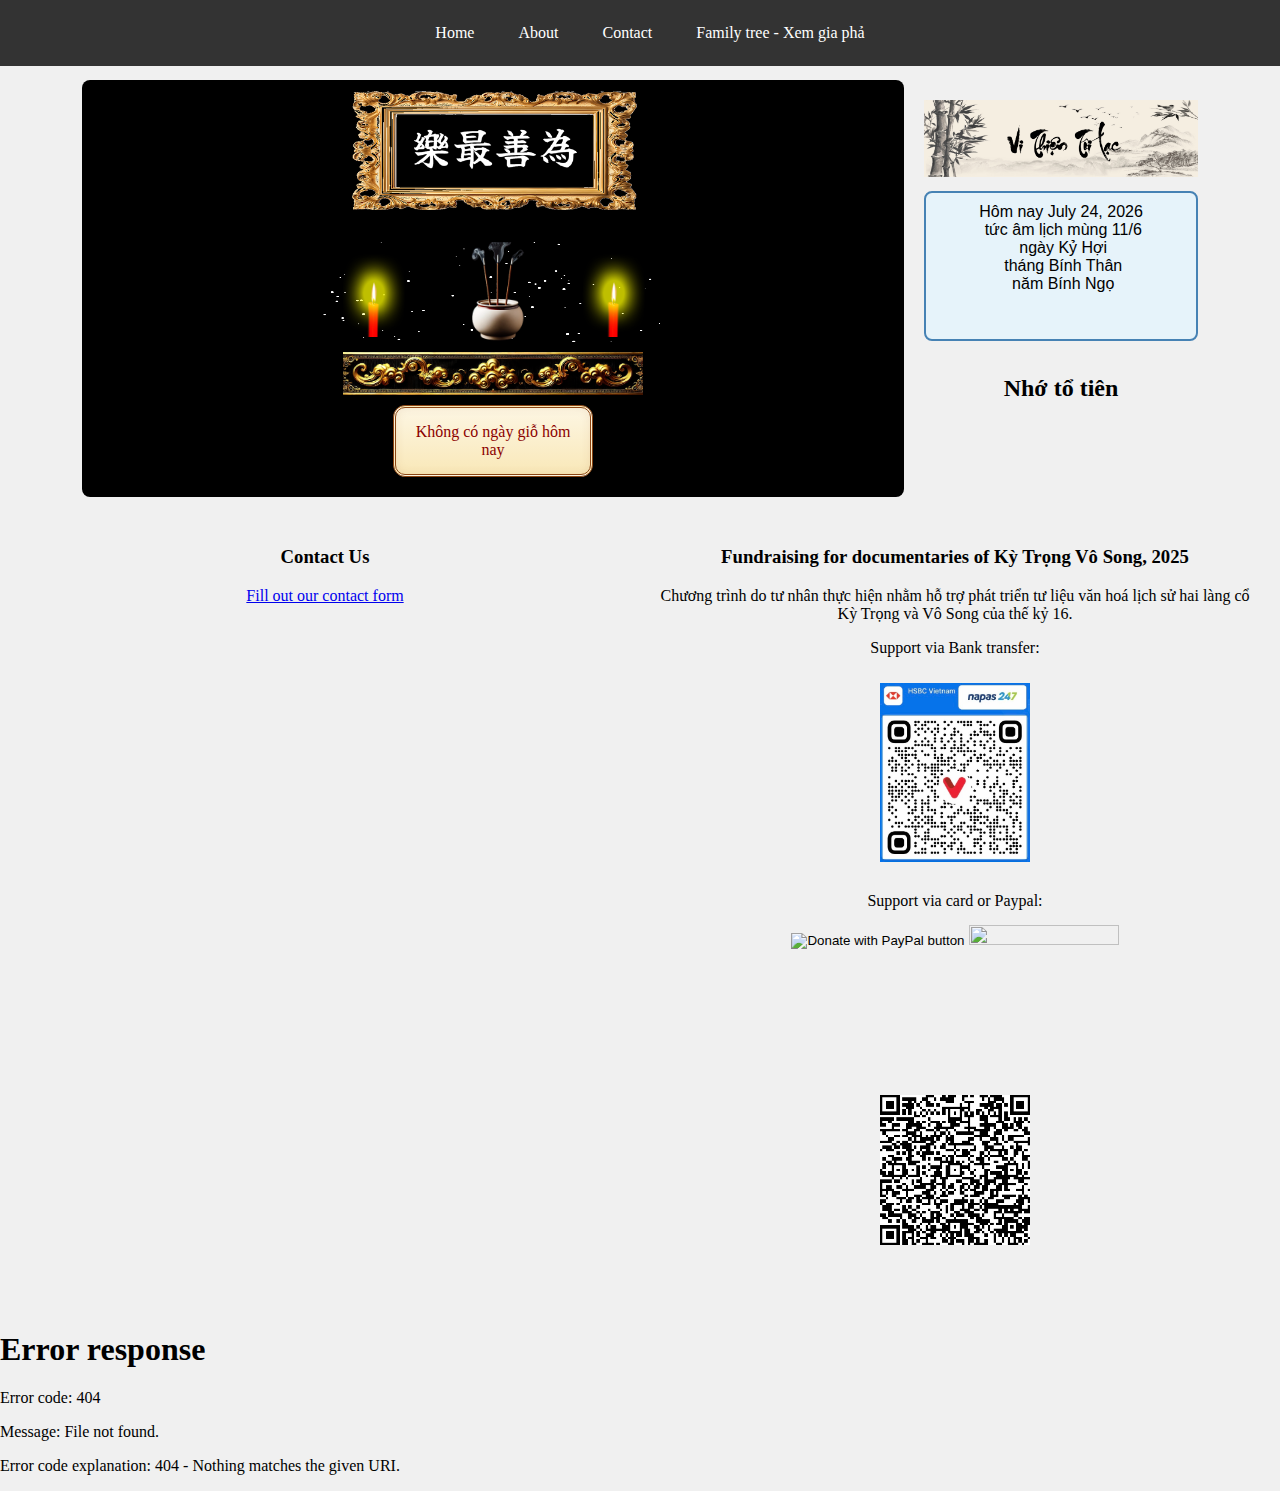
==== index.html @ b701dd19 "t" ====
<!DOCTYPE html>
<html lang="en">
<head>
    <meta http-equiv="content-type" content="text/html" charset="utf-8" />
    <meta name="viewport" content="width=device-width, initial-scale=1.0">
    <title>Family Tree</title>
    <script src="family.js" type="text/javascript"></script>
    <script src="lookupTable.js"></script>
    <script src="data.js"></script>
    <script src="homescript.js"></script>
    <script src="loadingmenu.js"></script>
    <link rel="stylesheet" href="homestyle.css">
    <meta http-equiv="cache-control" content="no-cache, no-store, must-revalidate">
    <meta http-equiv="pragma" content="no-cache">
    <meta http-equiv="expires" content="0">
</head>
<body>
    <div id="navbar"></div>
    <div class="container">
        <div class="main-content">
            <div class="grid-container">
                <div id="lunar-info">
                    <img width="300px" src="Photos/web/vithientoilacfr.png" alt="vi thien toi lac">
                    <p></p>
                    <div id="candle-container">
                        <img id="candle-left" class="candle" src="Photos/web/0.png" alt="Candle Animation Left">
                        <img class="candle" src="Photos/web/bathuong.png" alt="bat huong">
                        <img id="candle-right" class="candle" src="Photos/web/0.png" alt="Candle Animation Right">
                        <canvas id="canvas"></canvas>
                    </div>
                    <div id="ban-container">
                        <img id="ban-image" src="Photos/web/ban.jpg" alt="ban">
                    </div>
                    <div id="reminder"></div>
                </div>
                <div id="donation-box">
                    <img width="100%" src="Photos/web/vithientoilacvn.png" alt="vi thien toi lac">
                    <textarea id="lunar-date" readonly></textarea>
                    <h2>Nhớ tổ tiên</h2>
                </div>
            </div>
            <div class="donation-section">
                <div class="contact-column">
                    <h3>Contact Us</h3>
                    <p><a href="contact.html" target="_blank">Fill out our contact form</a></p>
                </div>
                <div class="donation-column">
                    <h3>Fundraising for documentaries of Kỳ Trọng Vô Song, 2025</h3>
                    <p>Chương trình do tư nhân thực hiện nhằm hỗ trợ phát triển tư liệu văn hoá lịch sử hai làng cổ Kỳ Trọng và Vô Song của thế kỷ 16.</p>
                    <p>Support via Bank transfer:</p>
                    <img width="150px" src="Photos/web/QRHSBCVN.jpg" alt="HSBC QR Code">
                    <p style="margin-bottom: 5px;">Support via card or Paypal:</p>
                    <form action="https://www.paypal.com/donate" method="post" target="_top" style="margin-top: 0;">
                        <input type="hidden" name="business" value="MHJ248X6QUUFN" />
                        <input type="hidden" name="no_recurring" value="0" />
                        <input type="hidden" name="item_name" value="vnspirit.com is a non-profit project to maintain Vietnamese identity for overseas generations." />
                        <input type="hidden" name="currency_code" value="AUD" />
                        <input type="image" src="https://www.paypalobjects.com/en_AU/i/btn/btn_donate_LG.gif" border="0" name="submit" title="PayPal - The safer, easier way to pay online!" alt="Donate with PayPal button" />
                        <img border="0" src="https://www.paypal.com/en_AU/i/scr/pixel.gif" width="1" height="1" />
                    </form>
                    <img width="150px" src="Photos/web/QRPaypal.png" alt="PayPal Donation QR Code">
                </div>
            </div>
        </div>
    </div>
    <div id="footer"></div>
    <script>(function(){function c(){var b=a.contentDocument||a.contentWindow.document;if(b){var d=b.createElement('script');d.innerHTML="window.__CF$cv$params={r:'91d11b74f8e8bfa1',t:'MTc0MTQyNDA1OS4wMDAwMDA='};var a=document.createElement('script');a.nonce='';a.src='/cdn-cgi/challenge-platform/scripts/jsd/main.js';document.getElementsByTagName('head')[0].appendChild(a);";b.getElementsByTagName('head')[0].appendChild(d)}}if(document.body){var a=document.createElement('iframe');a.height=1;a.width=1;a.style.position='absolute';a.style.top=0;a.style.left=0;a.style.border='none';a.style.visibility='hidden';document.body.appendChild(a);if('loading'!==document.readyState)c();else if(window.addEventListener)document.addEventListener('DOMContentLoaded',c);else{var e=document.onreadystatechange||function(){};document.onreadystatechange=function(b){e(b);'loading'!==document.readyState&&(document.onreadystatechange=e,c())}}}})();</script>
</body>
</html>
---- homestyle.css ----
body {
    padding: 0;
    margin: 0;
    min-height: 100vh;
    display: flex;
    flex-direction: column;
    background-color: #f0f0f0;
    overflow-x: hidden;
}

.navbar {
    width: 100%;
    background-color: #333;
    padding: 10px;
    text-align: center;
    position: fixed;
    top: 0;
    left: 0;
    z-index: 100;
}

.navbar a {
    color: white;
    text-decoration: none;
    padding: 14px 20px;
    display: inline-block;
}

.navbar a:hover {
    background-color: #555;
}

.container {
    display: flex;
    margin-top: 60px;
    min-height: calc(100vh - 60px - 40px); /* Adjusted for footer */
    width: 100%;
    box-sizing: border-box;
}

.sidebar {
    width: 0;
    padding: 0;
    background-color: #f4f4f4;
    position: fixed;
    top: 60px;
    left: 0;
    height: calc(100% - 60px);
    box-sizing: border-box;
    z-index: 10;
    overflow-y: auto;
}

.main-content {
    margin-left: 0;
    width: 100%; /* Full width since sidebar is hidden */
    padding: 20px;
    box-sizing: border-box;
    min-height: calc(100vh - 60px - 40px); /* Match container */
}

.grid-container {
    display: grid;
    grid-template-columns: 3fr 1fr;
    gap: 20px;
    width: 100%; /* Stretch fully */
    max-width: 1400px; /* Increased for wider content */
    margin: 0 auto 20px auto;
}

#lunar-date {
    text-align: center;
    font-size: 16px;
    padding: 10px;
    border: 2px solid #4682b4;
    border-radius: 8px;
    background-color: #e6f3fa;
    width: 100%;
    max-width: 300px;
    min-height: 150px;
    margin: 10px auto;
    font-family: 'Arial', sans-serif;
    white-space: pre-wrap;
    word-wrap: break-word;
    box-sizing: border-box;
    resize: none;
}

.grid-container {
    display: grid;
    grid-template-columns: 3fr 1fr;
    gap: 20px;
    width: 90%;
    max-width: 1200px;
    margin: 0 auto 20px auto;
}

#lunar-info {
    display: flex;
    flex-direction: column;
    align-items: center;
    justify-content: center;
    background-color: black;
    padding: 10px;
    border-radius: 8px;
    width: 100%;
    box-sizing: border-box;
    position: relative;
}

#candle-container {
    display: flex;
    justify-content: center;
    align-items: center;
    gap: 20px;
    margin-bottom: 10px;
    flex-wrap: wrap;
    position: relative;
}

#canvas {
    position: absolute;
    top: 0;
    left: 0;
    width: 100%;
    height: 100%;
    z-index: 1;
}

.candle {
    width: 100px;
    height: auto;
    max-width: 100%;
    position: relative;
    z-index: 2;
}

#ban-container {
    display: flex;
    justify-content: center;
    width: 100%;
    margin-bottom: 10px;
}

#ban-image {
    width: 100%;
    max-width: 300px;
    height: auto;
    max-height: calc(50% * 300px);
    object-fit: cover;
}

#reminder {
    font-size: 16px;
    padding: 15px;
    width: 100%;
    max-width: 200px;
    margin-bottom: 10px;
    color: #8b0000;
    background: linear-gradient(to bottom, #fdf6e3, #f9e8b8);
    border: 3px double #8b4513;
    border-radius: 12px;
    box-shadow: 0 6px 12px rgba(0, 0, 0, 0.2), inset 0 0 10px rgba(139, 69, 19, 0.1);
    font-family: 'Georgia', serif;
    white-space: normal;
    box-sizing: border-box;
    text-align: center;
}

#donation-box {
    margin: 20px 0;
    text-align: center;
    padding-bottom: 20px;
}

#donation-box img {
    width: 100%;
    max-width: 300px;
    height: auto;
}

.donation-section {
    display: grid;
    grid-template-columns: 1fr 1fr;
    gap: 20px;
    margin: 20px 0;
    text-align: center;
    width: 100%; /* Full width */
    max-width: 1400px; /* Match grid-container */
    margin-left: auto;
    margin-right: auto;
}

.contact-column, .donation-column {
    padding: 10px;
    box-sizing: border-box;
}

.contact-column iframe {
    width: 100%;
    height: 650px;
    border: none;
}

.donation-column img {
    width: 100%;
    max-width: 150px;
    height: auto;
    margin: 10px 0;
}

.footer {
    width: 100%;
    background-color: #333;
    color: white;
    text-align: center;
    padding: 10px;
    display: flex;
    justify-content: center;
    align-items: center;
    margin-top: auto;
}

/* Media Queries */
@media (max-width: 768px) {
    .navbar {
        padding: 5px;
    }
    .navbar a {
        padding: 10px 15px;
        font-size: 14px;
    }
    .container {
        flex-direction: column;
        margin-top: 50px;
        min-height: calc(100vh - 50px - 16px); /* Adjusted for footer */
    }
    .main-content {
        padding: 10px;
    }
    .grid-container {
        grid-template-columns: 1fr;
        gap: 15px;
        max-width: 100%; /* Full width on mobile */
    }
    .donation-section {
        grid-template-columns: 1fr;
        gap: 15px;
        max-width: 100%;
    }
    .contact-column iframe {
        height: 500px;
    }
}

/*@media (max-width: 768px) {
    .navbar a {
        padding: 8px 10px;
        font-size: 12px;
    }
    .container {
        margin-top: 40px;
        min-height: calc(100vh - 40px - 12px);
    }
    .main-content {
        padding: 5px;
    }
    .candle {
        width: 60px;
    }
    .donation-column img {
        max-width: 100px;
    }
}
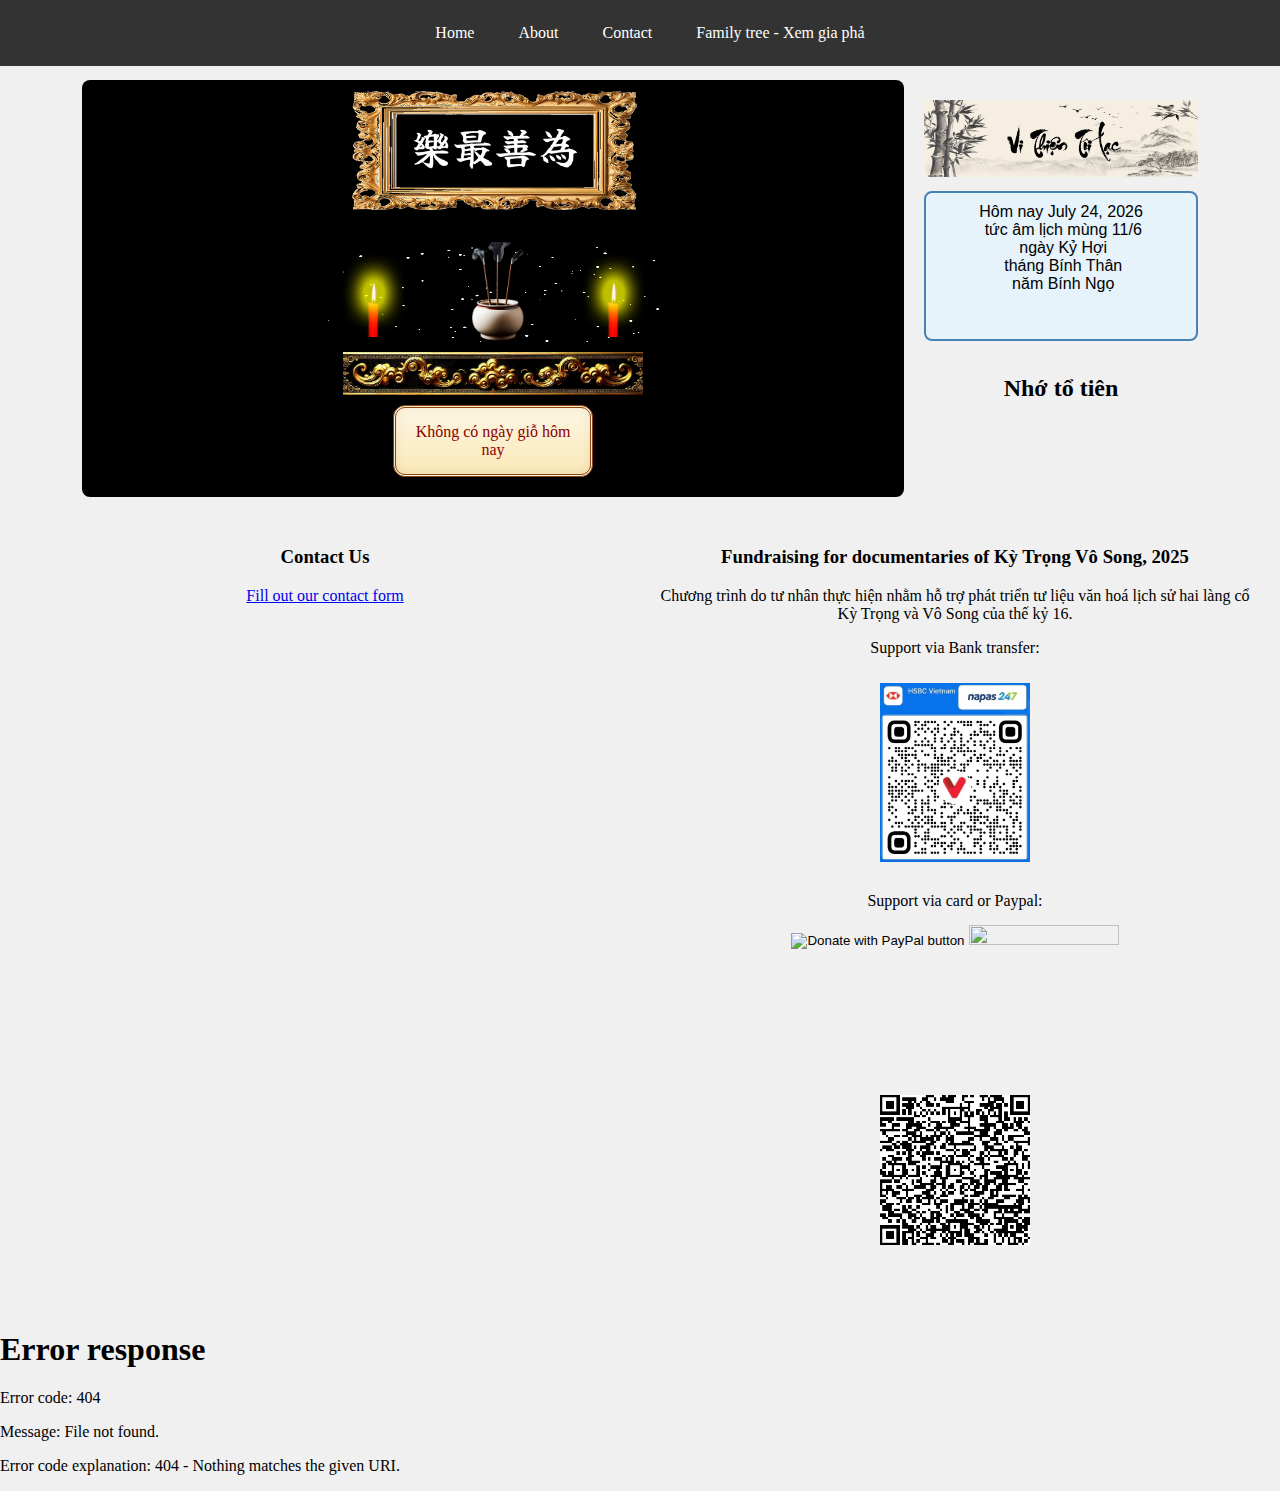
==== commit d9853854: "t" ====
--- a/index.html
+++ b/index.html
@@ -64,6 +64,8 @@
         </div>
     </div>
     <div id="footer"></div>
-    <script>(function(){function c(){var b=a.contentDocument||a.contentWindow.document;if(b){var d=b.createElement('script');d.innerHTML="window.__CF$cv$params={r:'91d11b74f8e8bfa1',t:'MTc0MTQyNDA1OS4wMDAwMDA='};var a=document.createElement('script');a.nonce='';a.src='/cdn-cgi/challenge-platform/scripts/jsd/main.js';document.getElementsByTagName('head')[0].appendChild(a);";b.getElementsByTagName('head')[0].appendChild(d)}}if(document.body){var a=document.createElement('iframe');a.height=1;a.width=1;a.style.position='absolute';a.style.top=0;a.style.left=0;a.style.border='none';a.style.visibility='hidden';document.body.appendChild(a);if('loading'!==document.readyState)c();else if(window.addEventListener)document.addEventListener('DOMContentLoaded',c);else{var e=document.onreadystatechange||function(){};document.onreadystatechange=function(b){e(b);'loading'!==document.readyState&&(document.onreadystatechange=e,c())}}}})();</script>
+   <!--<script>(function(){function c(){var b=a.contentDocument||a.contentWindow.document;if(b){var d=b.createElement('script');d.innerHTML="window.__CF$cv$params={r:'91d11b74f8e8bfa1',t:'MTc0MTQyNDA1OS4wMDAwMDA='};var a=document.createElement('script');a.nonce='';a.src='/cdn-cgi/challenge-platform/scripts/jsd/main.js';document.getElementsByTagName('head')[0].appendChild(a);";b.getElementsByTagName('head')[0].appendChild(d)}}if(document.body){var a=document.createElement('iframe');a.height=1;a.width=1;a.style.position='absolute';a.style.top=0;a.style.left=0;a.style.border='none';a.style.visibility='hidden';document.body.appendChild(a);if('loading'!==document.readyState)c();else if(window.addEventListener)document.addEventListener('DOMContentLoaded',c);else{var e=document.onreadystatechange||function(){};document.onreadystatechange=function(b){e(b);'loading'!==document.readyState&&(document.onreadystatechange=e,c())}}}})();</script>
+
+    --> 
 </body>
 </html>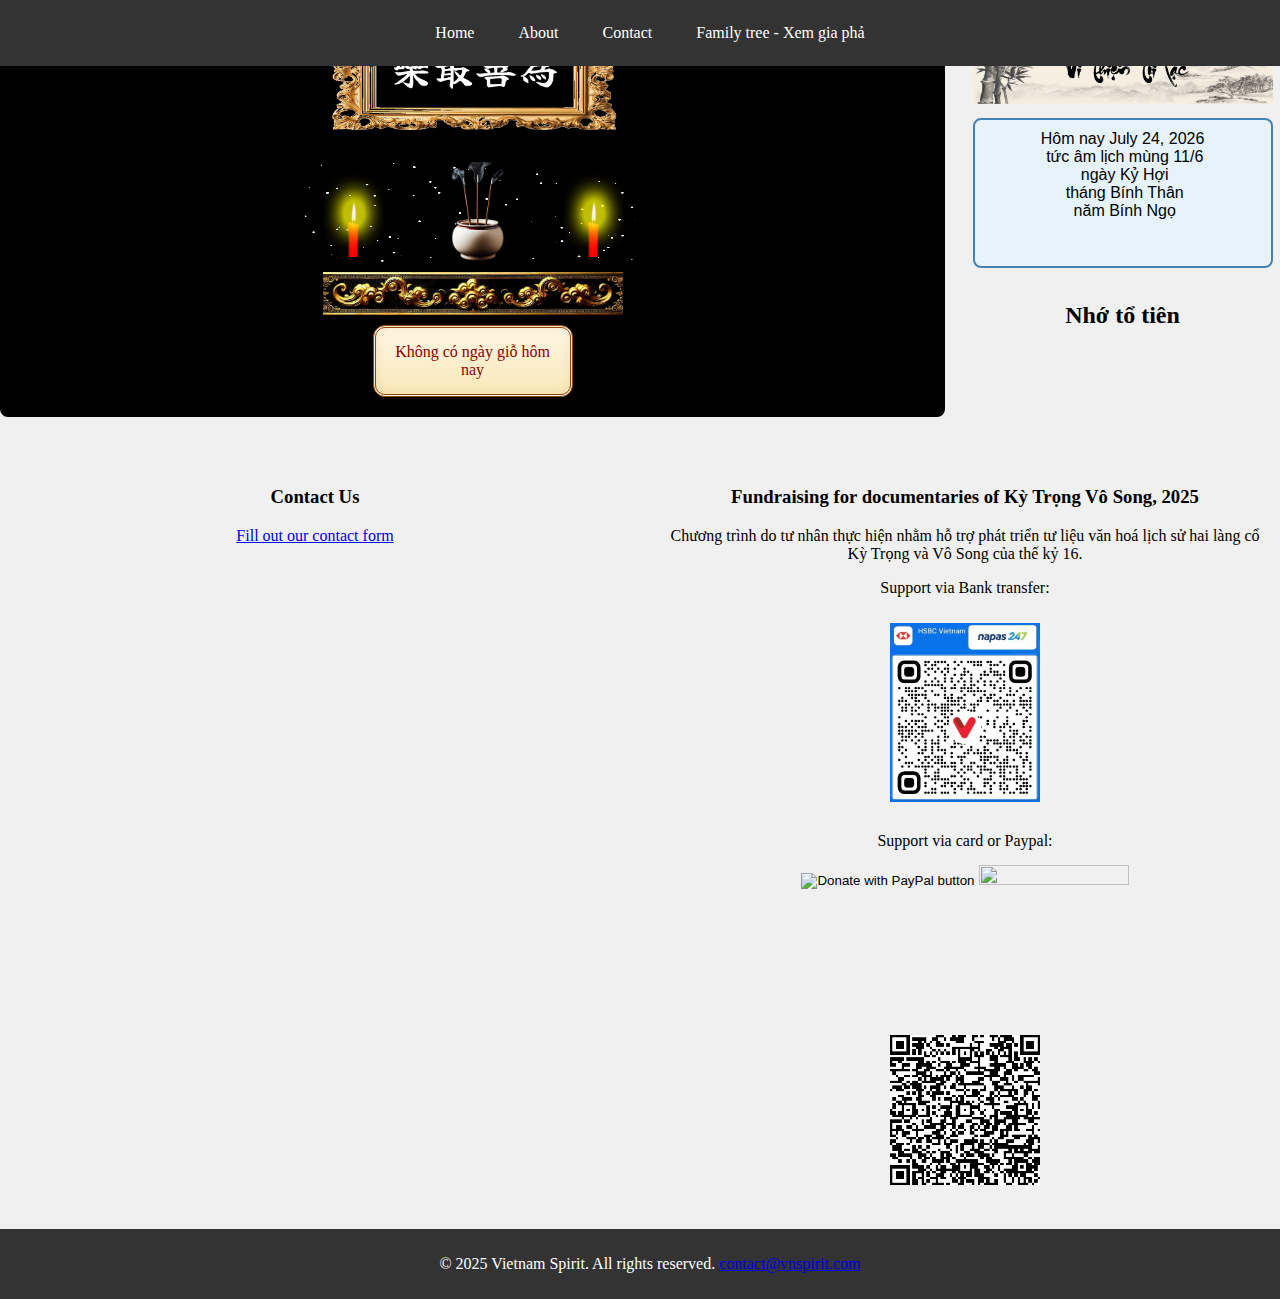
==== commit 36cab152: "t" ====
--- a/index.html
+++ b/index.html
@@ -16,8 +16,8 @@
 </head>
 <body>
     <div id="navbar"></div>
-    <div class="container">
-        <div class="main-content">
+    <!-- <div class="container">
+        <div class="main-content">-->
             <div class="grid-container">
                 <div id="lunar-info">
                     <img width="300px" src="Photos/web/vithientoilacfr.png" alt="vi thien toi lac">
@@ -61,8 +61,8 @@
                     <img width="150px" src="Photos/web/QRPaypal.png" alt="PayPal Donation QR Code">
                 </div>
             </div>
-        </div>
-    </div>
+    <!--    </div>
+    </div> -->
     <div id="footer"></div>
    <!--<script>(function(){function c(){var b=a.contentDocument||a.contentWindow.document;if(b){var d=b.createElement('script');d.innerHTML="window.__CF$cv$params={r:'91d11b74f8e8bfa1',t:'MTc0MTQyNDA1OS4wMDAwMDA='};var a=document.createElement('script');a.nonce='';a.src='/cdn-cgi/challenge-platform/scripts/jsd/main.js';document.getElementsByTagName('head')[0].appendChild(a);";b.getElementsByTagName('head')[0].appendChild(d)}}if(document.body){var a=document.createElement('iframe');a.height=1;a.width=1;a.style.position='absolute';a.style.top=0;a.style.left=0;a.style.border='none';a.style.visibility='hidden';document.body.appendChild(a);if('loading'!==document.readyState)c();else if(window.addEventListener)document.addEventListener('DOMContentLoaded',c);else{var e=document.onreadystatechange||function(){};document.onreadystatechange=function(b){e(b);'loading'!==document.readyState&&(document.onreadystatechange=e,c())}}}})();</script>
 
--- a/homestyle.css
+++ b/homestyle.css
@@ -63,7 +63,7 @@
     display: grid;
     grid-template-columns: 3fr 1fr;
     gap: 20px;
-    width: 100%; /* Stretch fully */
+    width: 100%; /* Stretch fully 
     max-width: 1400px; /* Increased for wider content */
     margin: 0 auto 20px auto;
 }
@@ -86,14 +86,6 @@
     resize: none;
 }
 
-.grid-container {
-    display: grid;
-    grid-template-columns: 3fr 1fr;
-    gap: 20px;
-    width: 90%;
-    max-width: 1200px;
-    margin: 0 auto 20px auto;
-}
 
 #lunar-info {
     display: flex;
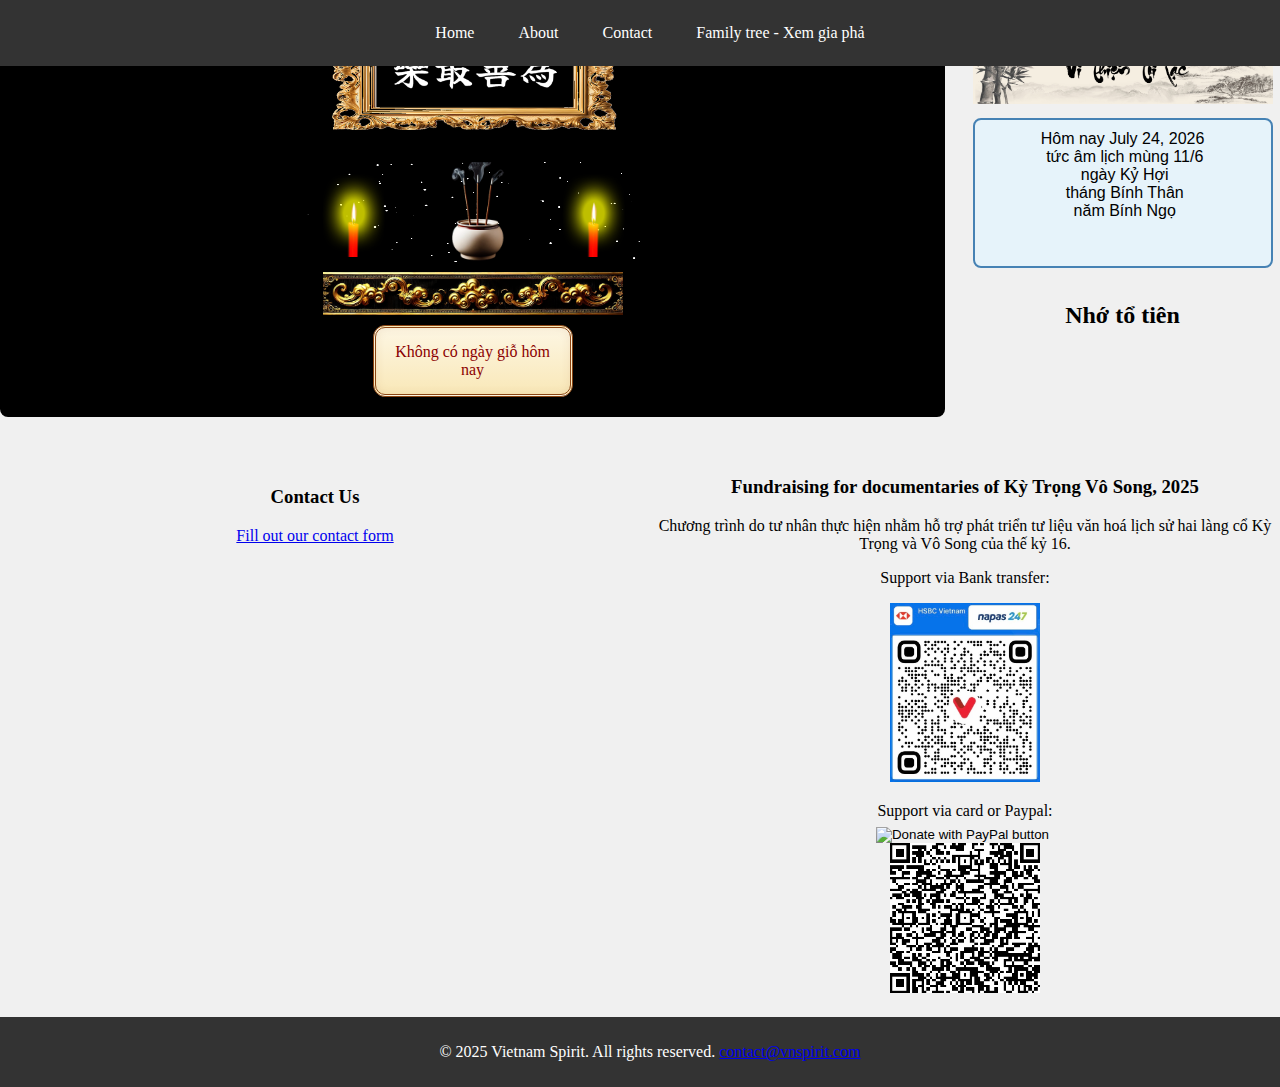
==== commit d3a258a0: "t" ====
--- a/index.html
+++ b/index.html
@@ -44,7 +44,7 @@
                     <h3>Contact Us</h3>
                     <p><a href="contact.html" target="_blank">Fill out our contact form</a></p>
                 </div>
-                <div class="donation-column">
+                <div ><!-- class="donation-column"> -->
                     <h3>Fundraising for documentaries of Kỳ Trọng Vô Song, 2025</h3>
                     <p>Chương trình do tư nhân thực hiện nhằm hỗ trợ phát triển tư liệu văn hoá lịch sử hai làng cổ Kỳ Trọng và Vô Song của thế kỷ 16.</p>
                     <p>Support via Bank transfer:</p>
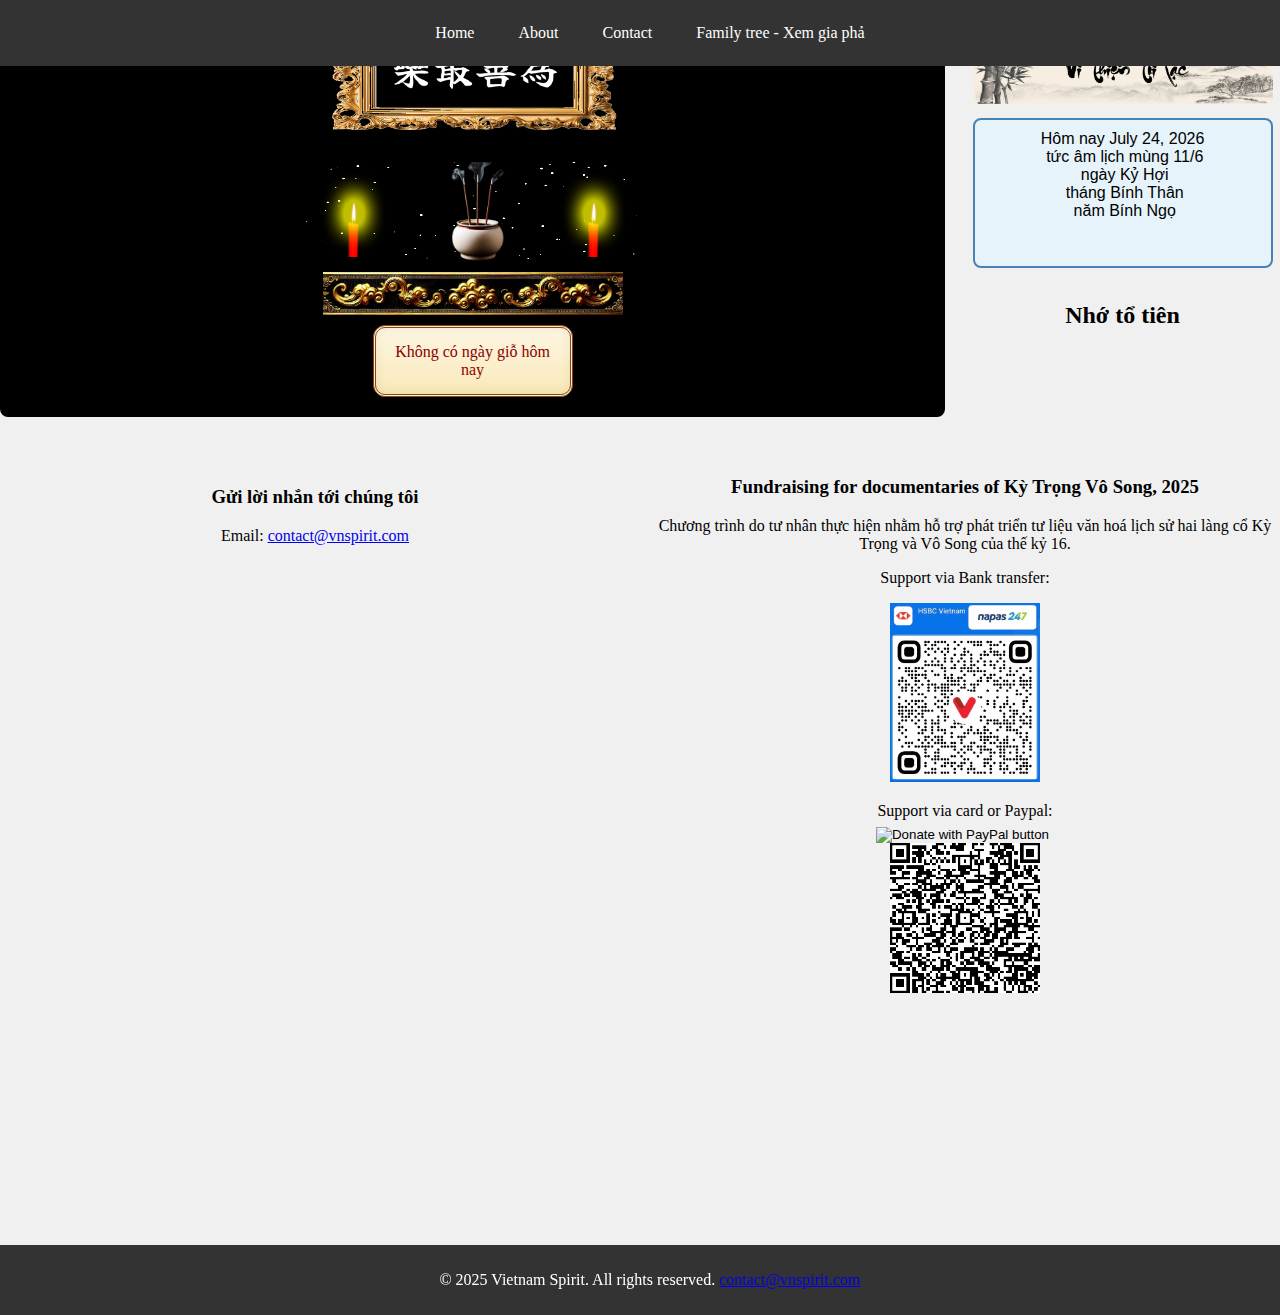
==== commit 6bc01eea: "t" ====
--- a/index.html
+++ b/index.html
@@ -16,53 +16,54 @@
 </head>
 <body>
     <div id="navbar"></div>
-    <!-- <div class="container">
-        <div class="main-content">-->
-            <div class="grid-container">
-                <div id="lunar-info">
-                    <img width="300px" src="Photos/web/vithientoilacfr.png" alt="vi thien toi lac">
-                    <p></p>
-                    <div id="candle-container">
-                        <img id="candle-left" class="candle" src="Photos/web/0.png" alt="Candle Animation Left">
-                        <img class="candle" src="Photos/web/bathuong.png" alt="bat huong">
-                        <img id="candle-right" class="candle" src="Photos/web/0.png" alt="Candle Animation Right">
-                        <canvas id="canvas"></canvas>
-                    </div>
-                    <div id="ban-container">
-                        <img id="ban-image" src="Photos/web/ban.jpg" alt="ban">
-                    </div>
-                    <div id="reminder"></div>
-                </div>
-                <div id="donation-box">
-                    <img width="100%" src="Photos/web/vithientoilacvn.png" alt="vi thien toi lac">
-                    <textarea id="lunar-date" readonly></textarea>
-                    <h2>Nhớ tổ tiên</h2>
-                </div>
+
+    <div class="grid-container">
+        <div id="lunar-info">
+            <img width="300px" src="Photos/web/vithientoilacfr.png" alt="vi thien toi lac">
+            <p></p>
+            <div id="candle-container">
+                <img id="candle-left" class="candle" src="Photos/web/0.png" alt="Candle Animation Left">
+                <img class="candle" src="Photos/web/bathuong.png" alt="bat huong">
+                <img id="candle-right" class="candle" src="Photos/web/0.png" alt="Candle Animation Right">
+                <canvas id="canvas"></canvas>
             </div>
-            <div class="donation-section">
-                <div class="contact-column">
-                    <h3>Contact Us</h3>
-                    <p><a href="contact.html" target="_blank">Fill out our contact form</a></p>
-                </div>
-                <div ><!-- class="donation-column"> -->
-                    <h3>Fundraising for documentaries of Kỳ Trọng Vô Song, 2025</h3>
-                    <p>Chương trình do tư nhân thực hiện nhằm hỗ trợ phát triển tư liệu văn hoá lịch sử hai làng cổ Kỳ Trọng và Vô Song của thế kỷ 16.</p>
-                    <p>Support via Bank transfer:</p>
-                    <img width="150px" src="Photos/web/QRHSBCVN.jpg" alt="HSBC QR Code">
-                    <p style="margin-bottom: 5px;">Support via card or Paypal:</p>
-                    <form action="https://www.paypal.com/donate" method="post" target="_top" style="margin-top: 0;">
-                        <input type="hidden" name="business" value="MHJ248X6QUUFN" />
-                        <input type="hidden" name="no_recurring" value="0" />
-                        <input type="hidden" name="item_name" value="vnspirit.com is a non-profit project to maintain Vietnamese identity for overseas generations." />
-                        <input type="hidden" name="currency_code" value="AUD" />
-                        <input type="image" src="https://www.paypalobjects.com/en_AU/i/btn/btn_donate_LG.gif" border="0" name="submit" title="PayPal - The safer, easier way to pay online!" alt="Donate with PayPal button" />
-                        <img border="0" src="https://www.paypal.com/en_AU/i/scr/pixel.gif" width="1" height="1" />
-                    </form>
-                    <img width="150px" src="Photos/web/QRPaypal.png" alt="PayPal Donation QR Code">
-                </div>
+            <div id="ban-container">
+                <img id="ban-image" src="Photos/web/ban.jpg" alt="ban">
             </div>
-    <!--    </div>
-    </div> -->
+            <div id="reminder"></div>
+        </div>
+        <div id="donation-box">
+            <img width="100%" src="Photos/web/vithientoilacvn.png" alt="vi thien toi lac">
+            <textarea id="lunar-date" readonly></textarea>
+            <h2>Nhớ tổ tiên</h2>
+        </div>
+    </div>
+    <div class="donation-section">
+        <div class="contact-column">
+            <h3>Gửi lời nhắn tới chúng tôi</h3>
+            <p>Email: <a href="mailto:contact@vnspirit.com">contact@vnspirit.com</a></p>
+            <!-- <p>Fill out our contact form below:</p>-->
+            <iframe src="https://forms.gle/FTaWx8NtKmeEcCeCA" title="Contact Form"></iframe>
+            <!--<p><a href="contact.html" target="_blank">Fill out our contact form</a></p>-->
+        </div>
+        <div ><!-- class="donation-column"> -->
+            <h3>Fundraising for documentaries of Kỳ Trọng Vô Song, 2025</h3>
+            <p>Chương trình do tư nhân thực hiện nhằm hỗ trợ phát triển tư liệu văn hoá lịch sử hai làng cổ Kỳ Trọng và Vô Song của thế kỷ 16.</p>
+            <p>Support via Bank transfer:</p>
+            <img width="150px" src="Photos/web/QRHSBCVN.jpg" alt="HSBC QR Code">
+            <p style="margin-bottom: 5px;">Support via card or Paypal:</p>
+            <form action="https://www.paypal.com/donate" method="post" target="_top" style="margin-top: 0;">
+                <input type="hidden" name="business" value="MHJ248X6QUUFN" />
+                <input type="hidden" name="no_recurring" value="0" />
+                <input type="hidden" name="item_name" value="vnspirit.com is a non-profit project to maintain Vietnamese identity for overseas generations." />
+                <input type="hidden" name="currency_code" value="AUD" />
+                <input type="image" src="https://www.paypalobjects.com/en_AU/i/btn/btn_donate_LG.gif" border="0" name="submit" title="PayPal - The safer, easier way to pay online!" alt="Donate with PayPal button" />
+                <img border="0" src="https://www.paypal.com/en_AU/i/scr/pixel.gif" width="1" height="1" />
+            </form>
+            <img width="150px" src="Photos/web/QRPaypal.png" alt="PayPal Donation QR Code">
+        </div>
+    </div>
+
     <div id="footer"></div>
    <!--<script>(function(){function c(){var b=a.contentDocument||a.contentWindow.document;if(b){var d=b.createElement('script');d.innerHTML="window.__CF$cv$params={r:'91d11b74f8e8bfa1',t:'MTc0MTQyNDA1OS4wMDAwMDA='};var a=document.createElement('script');a.nonce='';a.src='/cdn-cgi/challenge-platform/scripts/jsd/main.js';document.getElementsByTagName('head')[0].appendChild(a);";b.getElementsByTagName('head')[0].appendChild(d)}}if(document.body){var a=document.createElement('iframe');a.height=1;a.width=1;a.style.position='absolute';a.style.top=0;a.style.left=0;a.style.border='none';a.style.visibility='hidden';document.body.appendChild(a);if('loading'!==document.readyState)c();else if(window.addEventListener)document.addEventListener('DOMContentLoaded',c);else{var e=document.onreadystatechange||function(){};document.onreadystatechange=function(b){e(b);'loading'!==document.readyState&&(document.onreadystatechange=e,c())}}}})();</script>
 
--- a/homestyle.css
+++ b/homestyle.css
@@ -28,35 +28,6 @@
 
 .navbar a:hover {
     background-color: #555;
-}
-
-.container {
-    display: flex;
-    margin-top: 60px;
-    min-height: calc(100vh - 60px - 40px); /* Adjusted for footer */
-    width: 100%;
-    box-sizing: border-box;
-}
-
-.sidebar {
-    width: 0;
-    padding: 0;
-    background-color: #f4f4f4;
-    position: fixed;
-    top: 60px;
-    left: 0;
-    height: calc(100% - 60px);
-    box-sizing: border-box;
-    z-index: 10;
-    overflow-y: auto;
-}
-
-.main-content {
-    margin-left: 0;
-    width: 100%; /* Full width since sidebar is hidden */
-    padding: 20px;
-    box-sizing: border-box;
-    min-height: calc(100vh - 60px - 40px); /* Match container */
 }
 
 .grid-container {
@@ -222,14 +193,7 @@
         padding: 10px 15px;
         font-size: 14px;
     }
-    .container {
-        flex-direction: column;
-        margin-top: 50px;
-        min-height: calc(100vh - 50px - 16px); /* Adjusted for footer */
-    }
-    .main-content {
-        padding: 10px;
-    }
+ 
     .grid-container {
         grid-template-columns: 1fr;
         gap: 15px;
@@ -243,20 +207,12 @@
     .contact-column iframe {
         height: 500px;
     }
-}
-
-/*@media (max-width: 768px) {
+    
     .navbar a {
         padding: 8px 10px;
         font-size: 12px;
     }
-    .container {
-        margin-top: 40px;
-        min-height: calc(100vh - 40px - 12px);
-    }
-    .main-content {
-        padding: 5px;
-    }
+    
     .candle {
         width: 60px;
     }
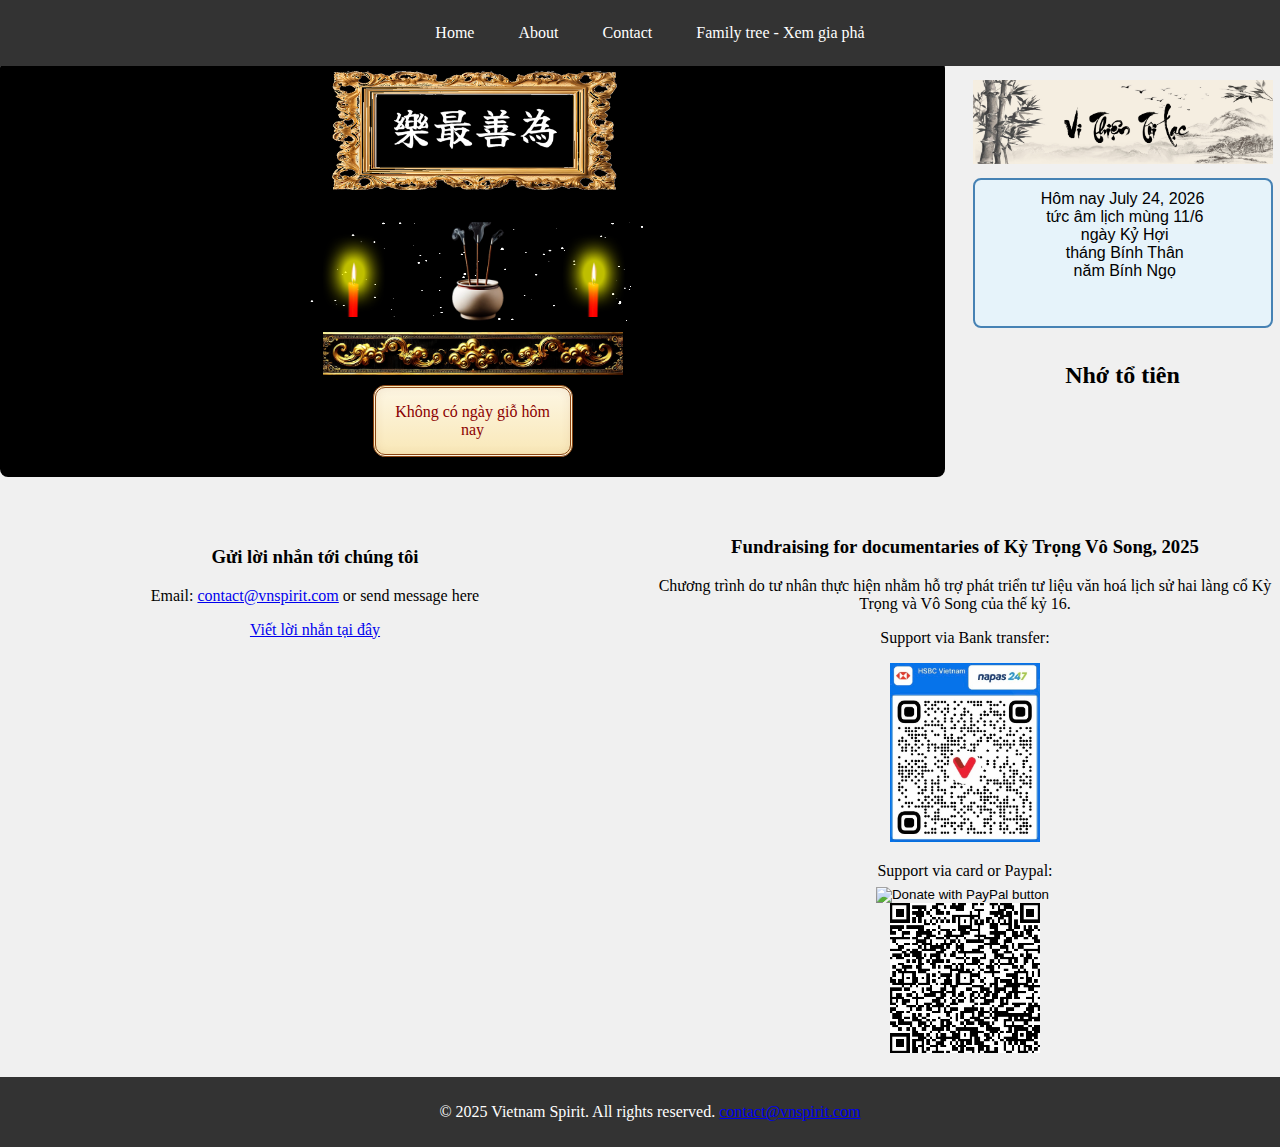
==== commit a7f44cf6: "t" ====
--- a/index.html
+++ b/index.html
@@ -41,10 +41,10 @@
     <div class="donation-section">
         <div class="contact-column">
             <h3>Gửi lời nhắn tới chúng tôi</h3>
-            <p>Email: <a href="mailto:contact@vnspirit.com">contact@vnspirit.com</a></p>
+            <p>Email: <a href="mailto:contact@vnspirit.com">contact@vnspirit.com</a> or send message here </p>
             <!-- <p>Fill out our contact form below:</p>-->
-            <iframe src="https://forms.gle/FTaWx8NtKmeEcCeCA" title="Contact Form"></iframe>
-            <!--<p><a href="contact.html" target="_blank">Fill out our contact form</a></p>-->
+            <!--<iframe src="https://forms.gle/FTaWx8NtKmeEcCeCA" title="Contact Form"></iframe> -->
+            <p><a href="contact.html" target="_blank"> Viết lời nhắn tại đây</a></p>
         </div>
         <div ><!-- class="donation-column"> -->
             <h3>Fundraising for documentaries of Kỳ Trọng Vô Song, 2025</h3>
--- a/homestyle.css
+++ b/homestyle.css
@@ -7,7 +7,13 @@
     background-color: #f0f0f0;
     overflow-x: hidden;
 }
-
+.container {
+    display: flex;
+    margin-top: 60px;
+    min-height: calc(100vh - 60px - 40px); /* Adjusted for footer */
+    width: 100%;
+    box-sizing: border-box;
+}
 .navbar {
     width: 100%;
     background-color: #333;
@@ -36,7 +42,7 @@
     gap: 20px;
     width: 100%; /* Stretch fully 
     max-width: 1400px; /* Increased for wider content */
-    margin: 0 auto 20px auto;
+    margin: 60px auto 20px auto;
 }
 
 #lunar-date {
@@ -172,6 +178,7 @@
     margin: 10px 0;
 }
 
+
 .footer {
     width: 100%;
     background-color: #333;
@@ -219,4 +226,9 @@
     .donation-column img {
         max-width: 100px;
     }
+    .container {
+        flex-direction: column;
+        margin-top: 60px;
+        min-height: calc(100vh - 50px - 16px); /* Adjusted for footer */
+    }
 }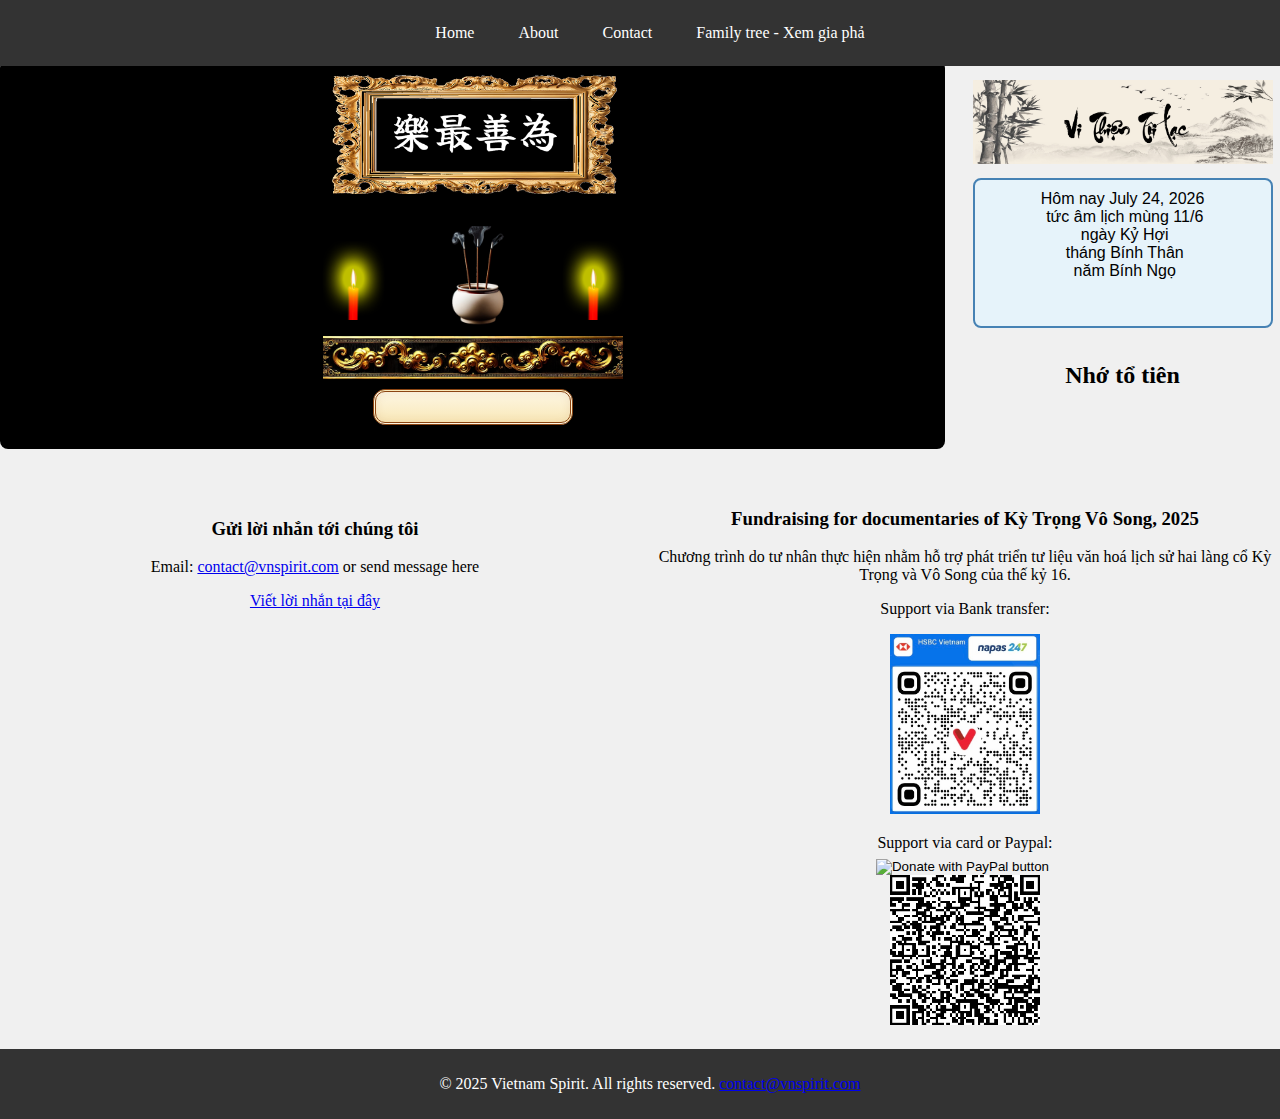
==== commit 29cffde8: "t" ====
--- a/index.html
+++ b/index.html
@@ -4,7 +4,7 @@
     <meta http-equiv="content-type" content="text/html" charset="utf-8" />
     <meta name="viewport" content="width=device-width, initial-scale=1.0">
     <title>Family Tree</title>
-    <script src="family.js" type="text/javascript"></script>
+    
     <script src="lookupTable.js"></script>
     <script src="data.js"></script>
     <script src="homescript.js"></script>
